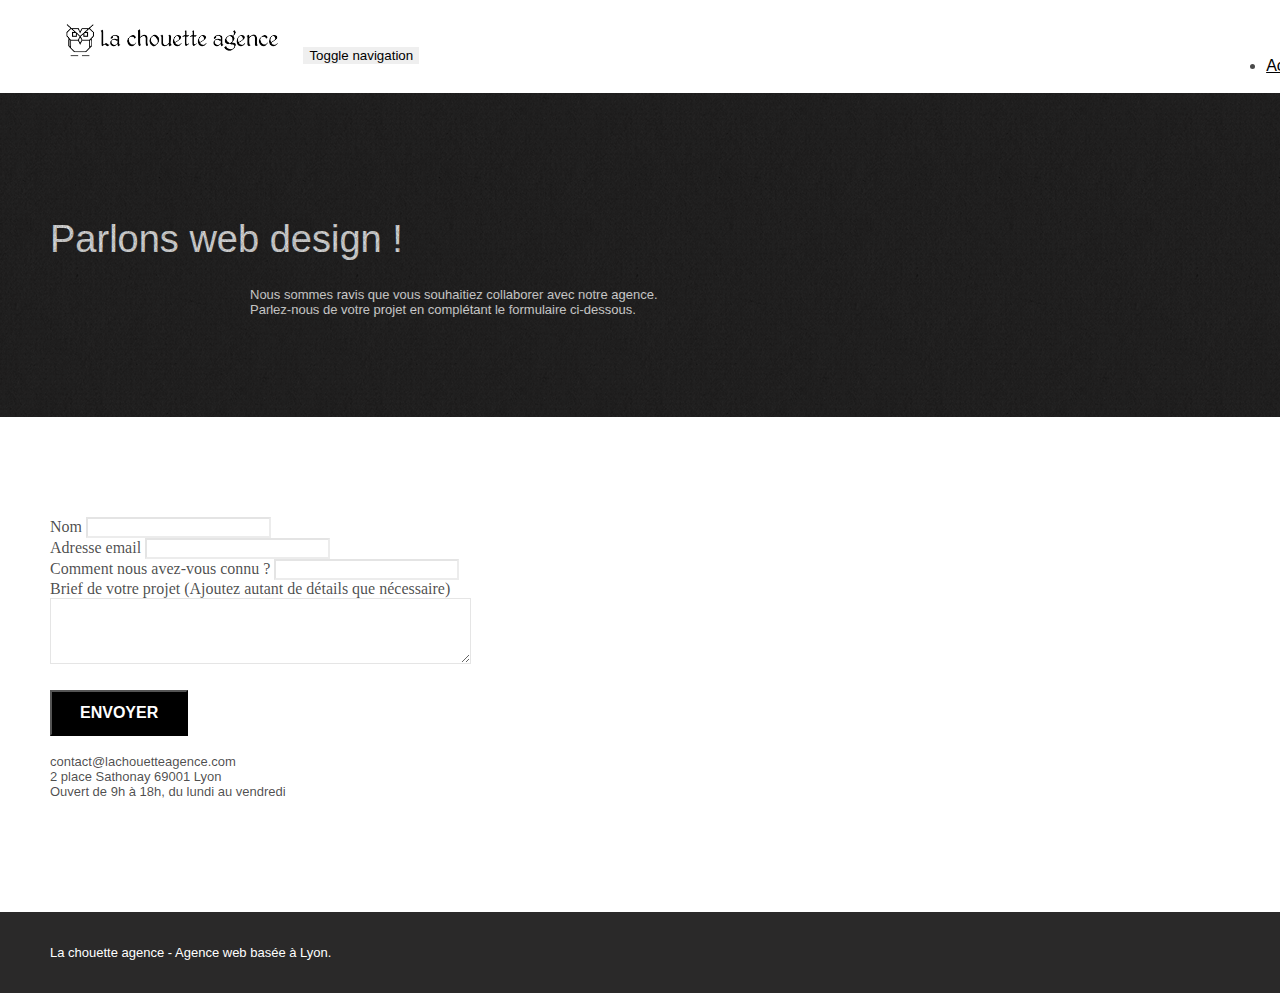
==== contact.html @ bb952fed "page contact" ====
<!doctype html>
<html lang="fr">
<head>
    <meta charset="utf-8">
    <meta name="keywords" content="">
  
    <meta name="viewport" content="width=device-width, initial-scale=1.0, viewport-fit=cover">
    <link rel="shortcut icon" type="image/png" href="favicon.jpg">
    
	<link rel="stylesheet" type="text/css" href="./css/bootstrap.min.css">
	<link rel="stylesheet" type="text/css" href="style.css">
	<link rel="stylesheet" type="text/css" href="./css/font-awesome.min.css">
	<link rel="stylesheet" type="text/css" href="./css/et-line.min.css">
	
    <meta name="language" content="fr"/>
	<script src="./js/jquery-2.1.0.min.js"></script>
	<script src="./js/bootstrap.min.js"></script>
	<script src="./js/blocs.min.js"></script>
	<script src="./js/jqBootstrapValidation.js"></script>
	<script src="./js/formHandler.js"></script>
    <title>Audit de vos projets webmarketing - La chouette agence</title>
    <meta name="description" content="Identifiez vos potentiels de croissance pour accélérer votre business avec les experts de la-chouette agence"/>
    
<!-- Analytics -->
 
<!-- Analytics END -->
    
</head>
<body>
<!-- Principal conteneur -->
<div class="page-container">
    
<!-- bloc-0 -->
<div class="bloc bgc-white l-bloc " id="bloc-0">
	<div class="container bloc-sm">
		<nav class="navbar row">
			<div class="navbar-header">
				<a class="navbar-brand" href="index.html"><img src="img/la-chouette-agence.png" alt="atlanta web design logo" height="40" /></a>
				<button id="nav-toggle" type="button" class="ui-navbar-toggle navbar-toggle" data-toggle="collapse" data-target=".navbar-1">
					<span class="sr-only">Toggle navigation</span><span class="icon-bar"></span><span class="icon-bar"></span><span class="icon-bar"></span>
				</button>
			</div>
			<div class="collapse navbar-collapse navbar-1 special-dropdown-nav">
				<ul class="site-navigation nav navbar-nav">
					<li>
						<a href="index.html">Accueil</a>
					</li>
					<li>
					</li>
					<li>
						<a href="contact.html">page2 &gt;</a>
					</li>
				</ul>
			</div>
		</nav>
	</div>
</div>
<!-- bloc-0 END -->

<!-- bloc-6 -->
<div class="bloc bg-dots-bg bg-repeat bgc-atomic-tangerine d-bloc bloc-bg-texture texture-paper" id="bloc-6">
	<div class="container bloc-lg">
		<div class="row">
			<div class="col-sm-12">
				<h1 class="text-center hero-bloc-text tc-white">
					Parlons web design !
				</h1>
				<p class="text-center mg-lg tc-white tight-width-whitespace">
					Nous sommes ravis que vous souhaitiez collaborer avec notre agence.<br>
					Parlez-nous de votre projet en complétant le formulaire ci-dessous.
				</p>
			</div>
		</div>
	</div>
</div>
<!-- bloc-6 END -->

<!-- bloc-7 -->
<div class="bloc bgc-white l-bloc" id="bloc-7">
	<div class="container bloc-lg">
		<div class="row">
			<div class="col-sm-6">
				<form id="form_1">
					<div class="form-group">
						<label>
							Nom
						</label>
						<input id="name" class="form-control" required />
					</div>
					<div class="form-group">
						<label>
							Adresse email
						</label>
						<input id="email" class="form-control" type="email" required />
					</div>
					<div class="form-group">
						<label>
							Comment nous avez-vous connu ?
						</label>
						<input class="form-control" type="email" required id="input_504" />
					</div>
					<div class="form-group">
						<label>
							Brief de votre projet (Ajoutez autant de détails que nécessaire)<br>
						</label><textarea id="message" class="form-control" rows="4" cols="50" required></textarea>
					</div> 
					<button class="bloc-button btn btn-lg btn-block cta-hero btn-atomic-tangerine" type="submit">
						Envoyer
					</button>
				</form>
			</div>
			<div class="col-sm-6">
				<p>
					contact@lachouetteagence.com<br>2 place Sathonay 69001 Lyon<br>Ouvert de 9h à 18h, du lundi au vendredi<br>
				</p>
			</div>
		</div>
	</div>
</div>
<!-- bloc-7 END -->

<!-- ScrollToTop Button -->
<a class="bloc-button btn btn-d scrollToTop" onclick="scrollToTarget('1')"><span class="fa fa-chevron-up"></span></a>
<!-- ScrollToTop Button END-->


<!-- Footer - bloc-8 -->
<div class="bloc bgc-atomic-tangerine d-bloc" id="bloc-8">
	<div class="container bloc-sm">
		<div class="row">
			<div class="col-sm-12">
				<p class="text-center white">
					La chouette agence - Agence web basée à Lyon.<br>
				</p>
				<div class="row row-no-gutters social">
					<div class="col-sm-3">
						<div class="text-center">
							<a class="social" href="index.html"><span class="fa fa-twitter icon-md"></span></a>
						</div>
					</div>
					<div class="col-sm-3">
						<div class="text-center">
							<a class="social" href="index.html"><span class="fa fa-facebook icon-md"></span></a>
						</div>
					</div>
					<div class="col-sm-3">
						<div class="text-center">
							<a class="social" href="index.html"><span class="fa fa-dribbble icon-md"></span></a>
						</div>
					</div>
					<div class="col-sm-3">
						<div class="text-center">
							<a class="social" href="index.html"><span class="fa fa-instagram icon-md"></span></a>
						</div>
					</div>
				</div>
			</div>
		</div>
	</div>
</div>
<!-- Footer - bloc-8 END -->

</div>
<!-- Principal conteneur END -->
    

</body>
</html>
---- style.css ----
body {
    margin: 0;
    padding: 0;
    background: #FFF;
    overflow-x: hidden;
    -webkit-font-smoothing: antialiased;
    -moz-osx-font-smoothing: grayscale;
}

a,
button {
    transition: all .3s ease-in-out;
    outline: none!important;
}

a:hover {
    text-decoration: none;
    cursor: pointer;
}
a {
    color:#FFFFFF;
}
#page-loading-blocs-notifaction {
    position: fixed;
    top: 0;
    bottom: 0;
    width: 100%;
    z-index: 100000;
    background: #FFFFFF url("img/pageload-spinner.gif") no-repeat center center;
}

.bloc {
    width: 100%;
    clear: both;
    background: 50% 50% no-repeat;
    padding: 0 50px;
    -webkit-background-size: cover;
    -moz-background-size: cover;
    -o-background-size: cover;
    background-size: cover;
    position: relative;
}

.bloc .container {
    padding-left: 0;
    padding-right: 0;
}

.bloc-lg {
    padding: 100px 50px;
}

.bloc-md {
    padding: 50px;
}

.bloc-sm {
    padding: 20px 50px;
}

.bg-center,
.bg-l-edge,
.bg-r-edge,
.bg-t-edge,
.bg-b-edge,
.bg-tl-edge,
.bg-bl-edge,
.bg-tr-edge,
.bg-br-edge,
.bg-repeat {
    -webkit-background-size: auto!important;
    -moz-background-size: auto!important;
    -o-background-size: auto!important;
    background-size: auto!important;
}

.bg-repeat {
    background: repeat;
}

.bg-t-edge {
    background: top no-repeat;
}

.bloc-bg-texture::before {
    content: "";
    background-size: 2px 2px;
    position: absolute;
    top: 0;
    bottom: 0;
    left: 0;
    right: 0;
}

.texture-paper::before {
    background: url("img/texture-paper.png");
    background-size: 280px 280px;
}

.b-parallax {
    background-attachment: fixed;
}

.d-bloc {
    color: rgb(255 255 255 / 100%);
}

.d-bloc button:hover {
    color: rgb(255 255 255 / 100%);
}

.d-bloc .icon-round,
.d-bloc .icon-square,
.d-bloc .icon-rounded,
.d-bloc .icon-semi-rounded-a,
.d-bloc .icon-semi-rounded-b {
    border-color: rgba(255, 255, 255, .9);
}

.d-bloc .divider-h span {
    border-color: rgba(255, 255, 255, .2);
}

.d-bloc .a-btn,
.d-bloc .navbar a,
.d-bloc .navbar-brand,
.d-bloc a .icon-sm,
.d-bloc a .icon-md,
.d-bloc a .icon-lg,
.d-bloc a .icon-xl,
.d-bloc h1 a,
.d-bloc h2 a,
.d-bloc h3 a,
.d-bloc h4 a,
.d-bloc h5 a,
.d-bloc h6 a,
.d-bloc p a {
    color: rgb(255, 255, 255);
}

.d-bloc .a-btn:hover,
.d-bloc .navbar a:hover,
.d-bloc .navbar-brand:hover,
.d-bloc a:hover .icon-sm,
.d-bloc a:hover .icon-md,
.d-bloc a:hover .icon-lg,
.d-bloc a:hover .icon-xl,
.d-bloc h1 a:hover,
.d-bloc h2 a:hover,
.d-bloc h3 a:hover,
.d-bloc h4 a:hover,
.d-bloc h5 a:hover,
.d-bloc h6 a:hover,
.d-bloc p a:hover {
    color: rgba(255, 255, 255, 1);
}

.d-bloc .navbar-toggle .icon-bar {
    background: rgba(255, 255, 255, 1);
}

.d-bloc .btn-wire,
.d-bloc .btn-wire:hover {
    color: rgba(255, 255, 255, 1);
    border-color: rgba(255, 255, 255, 1);
}

.d-bloc .panel {
    color: rgba(0, 0, 0, .5);
}

.d-bloc .panel button:hover {
    color: rgba(0, 0, 0, .7);
}

.d-bloc .panel icon {
    border-color: rgba(0, 0, 0, .7);
}

.d-bloc .panel .divider-h span {
    border-color: rgba(0, 0, 0, .1);
}

.d-bloc .panel .a-btn {
    color: rgba(0, 0, 0, .6);
}

.d-bloc .panel .a-btn:hover {
    color: rgba(0, 0, 0, 1);
}

.d-bloc .panel .btn-wire,
.d-bloc .panel .btn-wire:hover {
    color: rgba(0, 0, 0, .7);
    border-color: rgba(0, 0, 0, .3);
}

.d-bloc .panel,
.l-bloc {
    color: rgb(0 0 0 / 71%);
}

.d-bloc .panel button:hover,
.l-bloc button:hover {
    color: rgb(0 0 0 / 71%);
}

.l-bloc .icon-round,
.l-bloc .icon-square,
.l-bloc .icon-rounded,
.l-bloc .icon-semi-rounded-a,
.l-bloc .icon-semi-rounded-b {
    border-color: rgba(0, 0, 0, .7);
}

.d-bloc .panel .divider-h span,
.l-bloc .divider-h span {
    border-color: rgba(0, 0, 0, .1);
}

.d-bloc .panel .a-btn,
.l-bloc .a-btn,
.l-bloc .navbar a,
.l-bloc .navbar-brand,
.l-bloc a .icon-sm,
.l-bloc a .icon-md,
.l-bloc a .icon-lg,
.l-bloc a .icon-xl,
.l-bloc h1 a,
.l-bloc h2 a,
.l-bloc h3 a,
.l-bloc h4 a,
.l-bloc h5 a,
.l-bloc h6 a,
.l-bloc p a {
    color: rgb(0 0 0);
}

.d-bloc .panel .a-btn:hover,
.l-bloc .a-btn:hover,
.l-bloc .navbar a:hover,
.l-bloc .navbar-brand:hover,
.l-bloc a:hover .icon-sm,
.l-bloc a:hover .icon-md,
.l-bloc a:hover .icon-lg,
.l-bloc a:hover .icon-xl,
.l-bloc h1 a:hover,
.l-bloc h2 a:hover,
.l-bloc h3 a:hover,
.l-bloc h4 a:hover,
.l-bloc h5 a:hover,
.l-bloc h6 a:hover,
.l-bloc p a:hover {
    color: rgba(0, 0, 0, 1);
}

.l-bloc .navbar-toggle .icon-bar {
    color: rgba(0, 0, 0, .6);
}

.d-bloc .panel .btn-wire,
.d-bloc .panel .btn-wire:hover,
.l-bloc .btn-wire,
.l-bloc .btn-wire:hover {
    color: rgba(0, 0, 0, .7);
    border-color: rgba(0, 0, 0, .3);
}

.voffset {
    margin-top: 30px;
}

.voffset-lg {
    margin-top: 80px;
}

.row-no-gutters {
    margin-right: 0;
    margin-left: 0;
}

.row.row-no-gutters > [class^="col-"],
.row.row-no-gutters > [class*=" col-"] {
    padding-right: 0;
    padding-left: 50px;
    padding: 50p;
    justify-content: space-between;
}

#bloc-1-hero h1 {
    font-size: 32px;
}

.navbar {
    margin-bottom: 0;
    z-index: 1;
}

.navbar-brand {
    height: auto;
    padding: 3px 15px;
    font-size: 25px;
    font-weight: normal;
    font-weight: 600;
    line-height: 44px;
}

.navbar-brand img {
    max-height: 200px;
    margin: 0 5px 0 0;
    display: inline;
}

.navbar-brand img[src$=svg] {
    min-width: 100px;
}

.nav-center .navbar-brand img {
    margin: 0;
}

.navbar .nav {
    padding-top: 2px;
    margin-right: -16px;
    float: right;
    z-index: 1;
}

.nav > li {
    float: left;
    margin-top: 4px;
    font-size: 16px;
}

.navbar-nav .open .dropdown-menu > li > a {
    text-align: inherit;
}

.nav > li a:hover,
.nav > li a:focus {
    background: transparent;
}

.navbar-toggle {
    margin: 10px 10px 0 0;
    border: 0px;
}

.navbar-toggle:hover {
    background: transparent!important;
}

.navbar-toggle .icon-bar {
    background-color: rgba(0, 0, 0, .5);
    width: 26px;
}

.nav-invert .navbar .nav {
    float: left;
}

.nav-invert .navbar-header,
.nav-invert .navbar-brand {
    float: right;
    position: relative;
    z-index: 2;
}

@media (min-width: 768px) {
    .site-navigation {
        position: absolute;
        top: 50%;
        right: 20px;
        transform: translate(0, -50%);
        -webkit-transform: translateY(-50%);
    }
    .nav > li .dropdown-menu a,
    .nav > li .dropdown-menu a:hover {
        color: #484848;
    }
    .nav-invert .site-navigation {
        left: 0;
        right: 0;
    }
    .nav-center {
        text-align: center;
    }
    .nav-center .navbar-header {
        width: 100%;
    }
    .nav-center .navbar-header,
    .nav-center .navbar-brand,
    .nav-center .nav > li {
        float: none;
        display: inline-block;
    }
    .nav-center .site-navigation {
        position: relative;
        width: 100%;
        right: 0;
        margin-right: 0px;
        margin-top: 20px;
    }
    .nav-center.mini-nav .navbar-toggle {
        float: none;
        margin: 10px auto 0;
    }
}

.nav > li > .dropdown a {
    background: none!important;
    display: block;
    padding: 14px 15px;
}

nav .caret {
    margin: 0 5px;
}

.dropdown-menu .dropdown-menu {
    top: -8px;
    left: 100%;
}

.dropdown-menu .dropmenu-flow-right {
    top: 100%;
    left: 0;
    margin-left: -1px;
    border-top-left-radius: 0;
    border-top-right-radius: 0;
}

.dropdown-menu .dropdown span {
    border: 4px solid black;
    border-top-color: transparent;
    border-right-color: transparent;
    border-bottom-color: transparent;
    margin: 6px -5px 0 0!important;
    float: right;
}

.mg-md {
    margin-top: 10px;
    margin-bottom: 20px;
}

.mg-lg {
    margin-top: 10px;
    margin-bottom: 40px;
}

.btn {
    margin: 0 5px 5px 0;
}

.btn.pull-right {
    margin: 0 0 5px 5px;
}

.btn-d,
.btn-d:hover,
.btn-d:focus {
    color: #FFF;
    background: rgba(0, 0, 0, .3);
}

button {
    outline: none!important;
}

.btn-rd {
    border-radius: 40px;
}

.btn-clean {
    border: 1px solid rgba(0, 0, 0, .08);
    border-bottom-color: rgba(0, 0, 0, .1);
    text-shadow: 0 1px 0 rgba(0, 0, 1, .1);
    box-shadow: 0 1px 3px rgba(0, 0, 1, .25), inset 0 1px 0 0 rgba(255, 255, 255, .15);
}

.icon-md {
    font-size: 30px!important;
}

.icon-lg {
    font-size: 60px!important;
}

.sm-shadow {
    text-shadow: 0 1px 2px rgba(0, 0, 0, .3);
}

.panel-sq,
.panel-sq .panel-heading,
.panel-sq .panel-footer {
    border-radius: 0;
}

.panel-rd {
    border-radius: 30px;
}

.panel-rd .panel-heading {
    border-radius: 29px 29px 0 0;
}

.panel-rd .panel-footer {
    border-radius: 0 0 29px 29px;
}

.form-control {
    border-color: rgba(0, 0, 0, .1);
    box-shadow: none;
}

.scrollToTop {
    width: 40px;
    height: 40px;
    position: fixed;
    bottom: 20px;
    right: 20px;
    opacity: 0;
    z-index: 500;
    transition: all .3s ease-in-out;
}

.scrollToTop span {
    margin-top: 6px;
}

.showScrollTop {
    font-size: 14px;
    opacity: 1;
}

a[data-lightbox] {
    position: relative;
    display: block;
    text-align: center;
}

a[data-lightbox]:hover::before {
    content: "+";
    font-family: "HelveticaNeue-Light", "Helvetica Neue Light", "Helvetica Neue", Helvetica, Arial;
    font-size: 32px;
    width: 50px;
    height: 50px;
    margin-left: -25px;
    border-radius: 50%;
    background: rgba(0, 0, 0, .6);
    color: #FFF;
    font-weight: 100;
    z-index: 1;
    position: absolute;
    top: 50%;
    transform: translateY(-50%);
    -webkit-transform: translateY(-50%);
}

a[data-lightbox]:hover img {
    opacity: 0.6;
    -webkit-animation-fill-mode: none;
    animation-fill-mode: none;
}

#lightbox-modal {
    display: flex;
    align-items: center;
}

#lightbox-modal .modal-dialog {
    width: 90%;
    max-width: 900px;
    margin: 0 auto 0;
}

#lightbox-modal .modal-dialog img {
    max-height: 90vh;
    margin: 0 auto;
}

.lightbox-caption {
    padding: 20px;
    color: #FFF;
    background: rgba(0, 0, 0, .5);
    position: absolute;
    left: 15px;
    right: 15px;
    bottom: 5px;
}

.close-lightbox {
    color: #FFF;
    font-size: 30px;
    position: absolute;
    top: 20px;
    right: 20px;
    z-index: 20;
    background: rgba(0, 0, 0, .5);
    border: none;
    line-height: 30px;
    padding: 0 9px 5px;
    opacity: 0.3;
}

.close-lightbox:hover,
.next-lightbox:hover,
.prev-lightbox:hover {
    opacity: 1.0;
    color: #FFF;
}

.next-lightbox,
.prev-lightbox {
    font-size: 20px;
    color: rgba(255, 255, 255, .9);
    background: rgba(0, 0, 0, .5);
    transition: all .2s ease-in-out;
    position: absolute;
    top: 45%;
    z-index: 1;
    opacity: 0.4;
}

.next-lightbox {
    padding: 6px 8px 1px 13px;
    right: 25px;
}

.prev-lightbox {
    padding: 6px 13px 1px 10px;
    left: 25px;
}

.snapshot-lb .modal-body {
    padding-bottom: 45px;
}

.snapshot-lb .lightbox-caption {
    padding: 0;
    color: rgba(0, 0, 0, .5);
    background: none;
}

h1,h2,h3,h4,h5,h6,p, label.btn, a
 {
    font-family: "helvetica";
    font-weight: 400;
    
}

.container {
    max-width: 1000px;
}

.hero-bloc-text {
    font-size: 38px;
}

.hero-bloc-text-sub {
    font-size: 36px;
}

.statement-bloc-text {
    line-height: 26px;
    font-style: italic;
    font-size: 20px;
    text-align: center;
    font-weight: lighter;
    max-width: 520px;
    margin: auto auto auto auto;
}

p {
    font-size: 13px;
}

.tight-width-whitespace {
    max-width: 600px;
    margin: auto auto auto auto;
}

.h1 {
    font-size: 20px;
    font-family: "Open Sans";
}

.cta-hero {
    margin-top: 22px;
    color: #FFFFFF!important;
    text-transform: uppercase;
    padding: 12px 28px 12px 28px;
    font-size: 16px;
    font-weight: 700;
}

.social {
    /* max-width: 400px; */
    margin: auto auto auto auto;
    text-decoration-color: #ffffff;
    justify-content: space-between;
}

h2 {
    font-size: 22px;
    line-height: 1.4em;
}

h3 {
    font-size: 15px;
    text-transform: uppercase;
    font-weight: 700;
    color: #333333!important;
}

.med-width-whitespace {
    max-width: 800px;
    margin: auto auto auto auto;
    box-shadow: 0px 0px 0px #000000;
}

h1 {
    color: #333333!important;
}

h4 {
    color: #333333!important;
}

.icons {
    margin-bottom: 14px;
    margin-top: 24px;
}

.white {
    color: #FFFFFF!important;
}

.portfolio-thumb {
    margin-bottom: 24px;
}

.portfolio-row {
    margin-bottom: 44px;
    margin-top: 50px;
}

.avatar {
    box-shadow: 0px 4px 9px rgba(0, 0, 0, 0.3);
}

.black-background {
    background-color: rgba(165, 147, 99, 0.7);
    padding: 40px 40px 40px 40px;
}

.bold-link {
    font-weight: 900;
    text-decoration: underline!important;
}

.bgc-white {
    background-color: #FFFFFF;
}

.bgc-dark-slate-blue {
    background-color: #364577;
}

.bgc-atomic-tangerine {
    background-color: #2a2929;
}

.tc-white {
    color: #FFFFFF!important;
}

.btn-atomic-tangerine {
    background: #000000;
    color: #FFFFFF!important;
}

.btn-atomic-tangerine:hover {
    background: #ff5100!important;
    color: #FFFFFF!important;
}

.ltc-white {
    color: #FFFFFF!important;
}

.ltc-white:hover {
    color: #cccccc!important;
}

.ltc-atomic-tangerine {
    color: #F3976C!important;
}

.ltc-atomic-tangerine:hover {
    color: #c27956!important;
}

.icon-dark-slate-blue {
    color: #364577!important;
    border-color: #364577!important;
}

.bg-dots-bg {
    background-image: url("img/dots-bg.png");
}

.bg-lines-h2-bg {
    background-image: url("img/lines-h2-bg.png");
}

.bg-banniere {
    background-image: url("img/la-chouette-agence-banniere.jpg");
}

.bg-presentation {
    background-image: url("img/image-de-presentation.bmp");
}

@media (max-width: 1024px) {
    .bloc {
        padding-left: 20px;
        padding-right: 20px;
    }
    .bloc.full-width-bloc,
    .bloc-tile-2.full-width-bloc .container,
    .bloc-tile-3.full-width-bloc .container,
    .bloc-tile-4.full-width-bloc .container {
        padding-left: 0;
        padding-right: 0;
    }
}

@media (max-width: 992px) and (min-width: 768px) {
    .navbar .nav {
        max-width: 80%
    }
    .nav-center.navbar .nav {
        max-width: 100%
    }
}

@media only screen and (min-width: 768px) and (max-width: 1024px) and (orientation: landscape) {
    .b-parallax {
        background-attachment: scroll;
    }
}

@media only screen and (min-width: 1024px) and (max-width: 1366px) and (-webkit-min-device-pixel-ratio: 1.5) {
    .b-parallax {
        background-attachment: scroll;
    }
}

@media (max-width: 991px) {
    .container {
        width: 100%;
    }
    .b-parallax {
        background-attachment: scroll;
    }
    .page-container,
    #hero-bloc {
        overflow-x: hidden;
        position: relative;
    }
    
    .bloc-group,
    .bloc-group .bloc {
        display: block;
        width: 100%;
    }
    .bloc-fill-screen .fill-bloc-top-edge,
    .bloc-fill-screen .fill-bloc-bottom-edge {
        padding: 0 20px;
        
    }
}

@media (max-width: 767px) {
    .page-container {
        overflow-x: hidden;
        position: relative;
    }
    h1,
    h2,
    h3,
    h4,
    h5,
    h6,
    p,
    #disqus_thread {
        padding-left: 10px!important;
        padding-right: 10px!important;
    }
    .b-parallax {
        background-attachment: scroll;
    }
    .navbar .nav {
        padding-top: 0;
        border-top: 1px solid rgba(0, 0, 0, .2);
        float: none!important;
    }
    .navbar.row {
        margin-left: 0;
        margin-right: 0;
    }
    .site-navigation {
        position: inherit;
        transform: none;
        -webkit-transform: none;
        -ms-transform: none;
    }
    .nav > li {
        margin-top: 0;
        border-bottom: 1px solid rgba(0, 0, 0, .1);
        background: rgba(0, 0, 0, .05);
        text-align: left;
        padding-left: 15px;
        width: 100%;
    }
    .nav > li:hover {
        background: rgba(0, 0, 0, .08);
    }
    .dropdown .dropdown a .caret {
        float: none;
        margin: 5px 0 0 10px!important;
        border: 4px solid black;
        border-bottom-color: transparent;
        border-right-color: transparent;
        border-left-color: transparent;
    }
    #hero-bloc .navbar .nav {
        background: rgba(0, 0, 0, .8);
    }
    #hero-bloc .navbar .nav a {
        color: rgba(255, 255, 255, .6);
    }
    .hero {
        padding: 50px 0;
    }
    .hero-nav {
        left: -1px;
        right: -1px;
    }
    .navbar-collapse {
        padding: 0;
        overflow-x: hidden;
        -webkit-box-shadow: none;
        box-shadow: none;
    }
    .navbar-brand img {
        max-height: 40px;
        width: auto;
    }
    .nav-invert .navbar-header {
        float: none;
        width: 100%;
    }
    .nav-invert .navbar-toggle {
        float: left;
        margin-left: 10px;
    }
    .bloc {
        padding-left: 0;
        padding-right: 0;
    }
    .bloc-xxl,
    .bloc-xl,
    .bloc-lg {
        padding: 40px 0;
    }
    .bloc-sm,
    .bloc-md {
        padding-left: 0;
        padding-right: 0;
    }
    .bloc-tile-2 .container,
    .bloc-tile-3 .container,
    .bloc-tile-4 .container,
    .bloc-fill-screen .fill-bloc-top-edge,
    .bloc-fill-screen .fill-bloc-bottom-edge {
        padding-left: 0;
        padding-right: 0;
    }
    .a-block {
        padding: 0 10px;
    }
    .btn-dwn {
        display: none;
    }
    .voffset {
        margin-top: 5px;
    }
    .voffset-md {
        margin-top: 20px;
    }
    .voffset-lg {
        margin-top: 30px;
    }
    form {
        padding: 5px;
    }
    .close-lightbox {
        display: inline-block;
    }
    .blocsapp-device-iphone5 {
        background-size: 216px 425px;
        padding-top: 60px;
        width: 216px;
        height: 425px;
    }
    .blocsapp-device-iphone5 img {
        width: 180px;
        height: 320px;
    }
}

@media (max-width: 400px) {
    .bloc {
        padding-left: 0;
        padding-right: 0;
    }
}

@media (max-width: 767px) {
    .bloc-mob-center-text {
        text-align: center;
    }
}
.col-sm-4 {
    margin-top:30px;
}

.keywords {
    text-align: center;
}
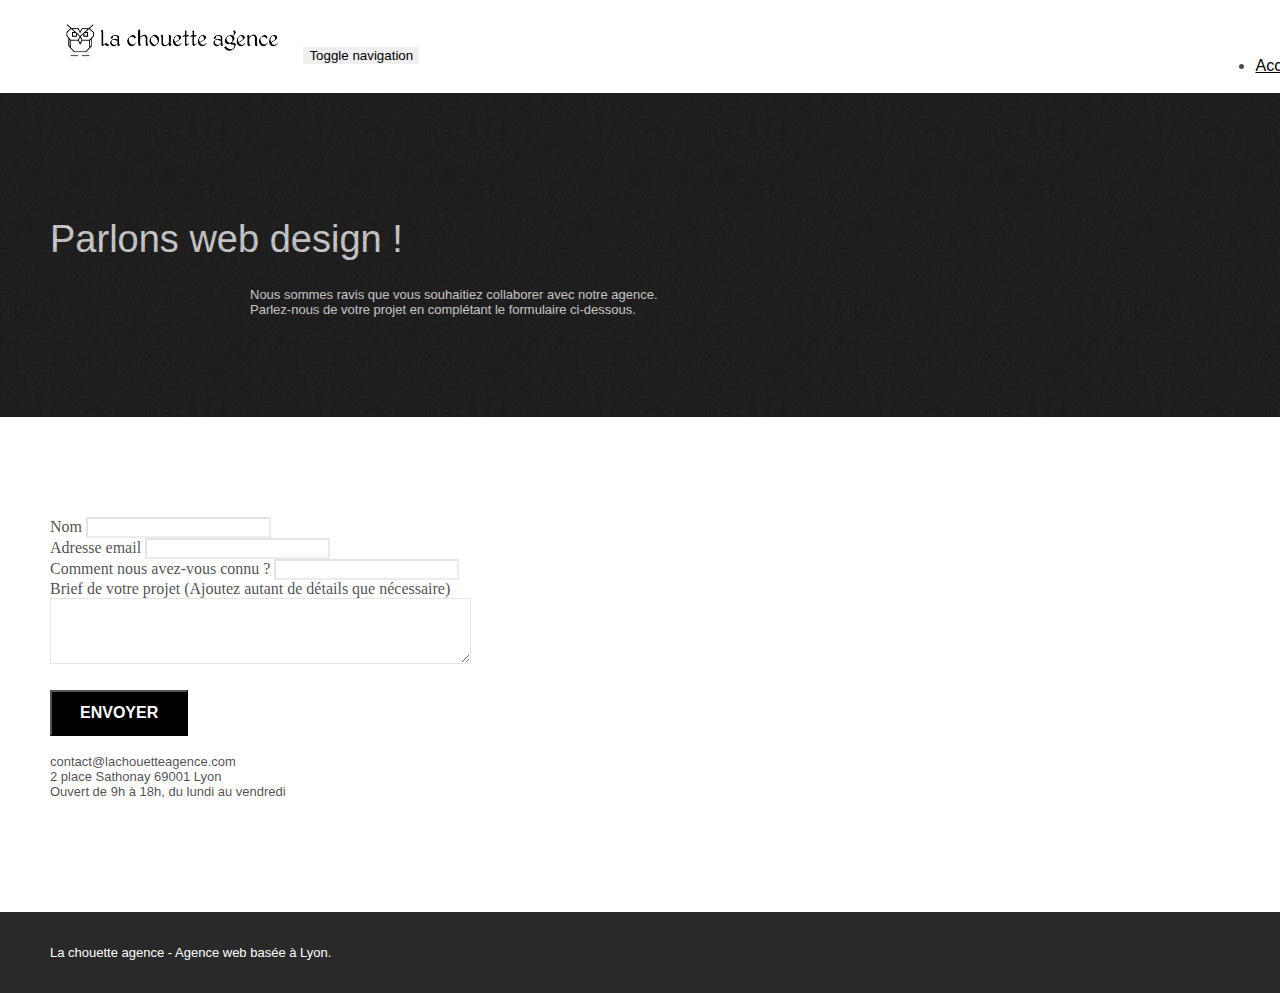
==== commit 77b00ed1: "page contact" ====
--- a/contact.html
+++ b/contact.html
@@ -48,7 +48,7 @@
 					<li>
 					</li>
 					<li>
-						<a href="contact.html">page2 &gt;</a>
+						<a href="contact.html">Contact &gt;</a>
 					</li>
 				</ul>
 			</div>
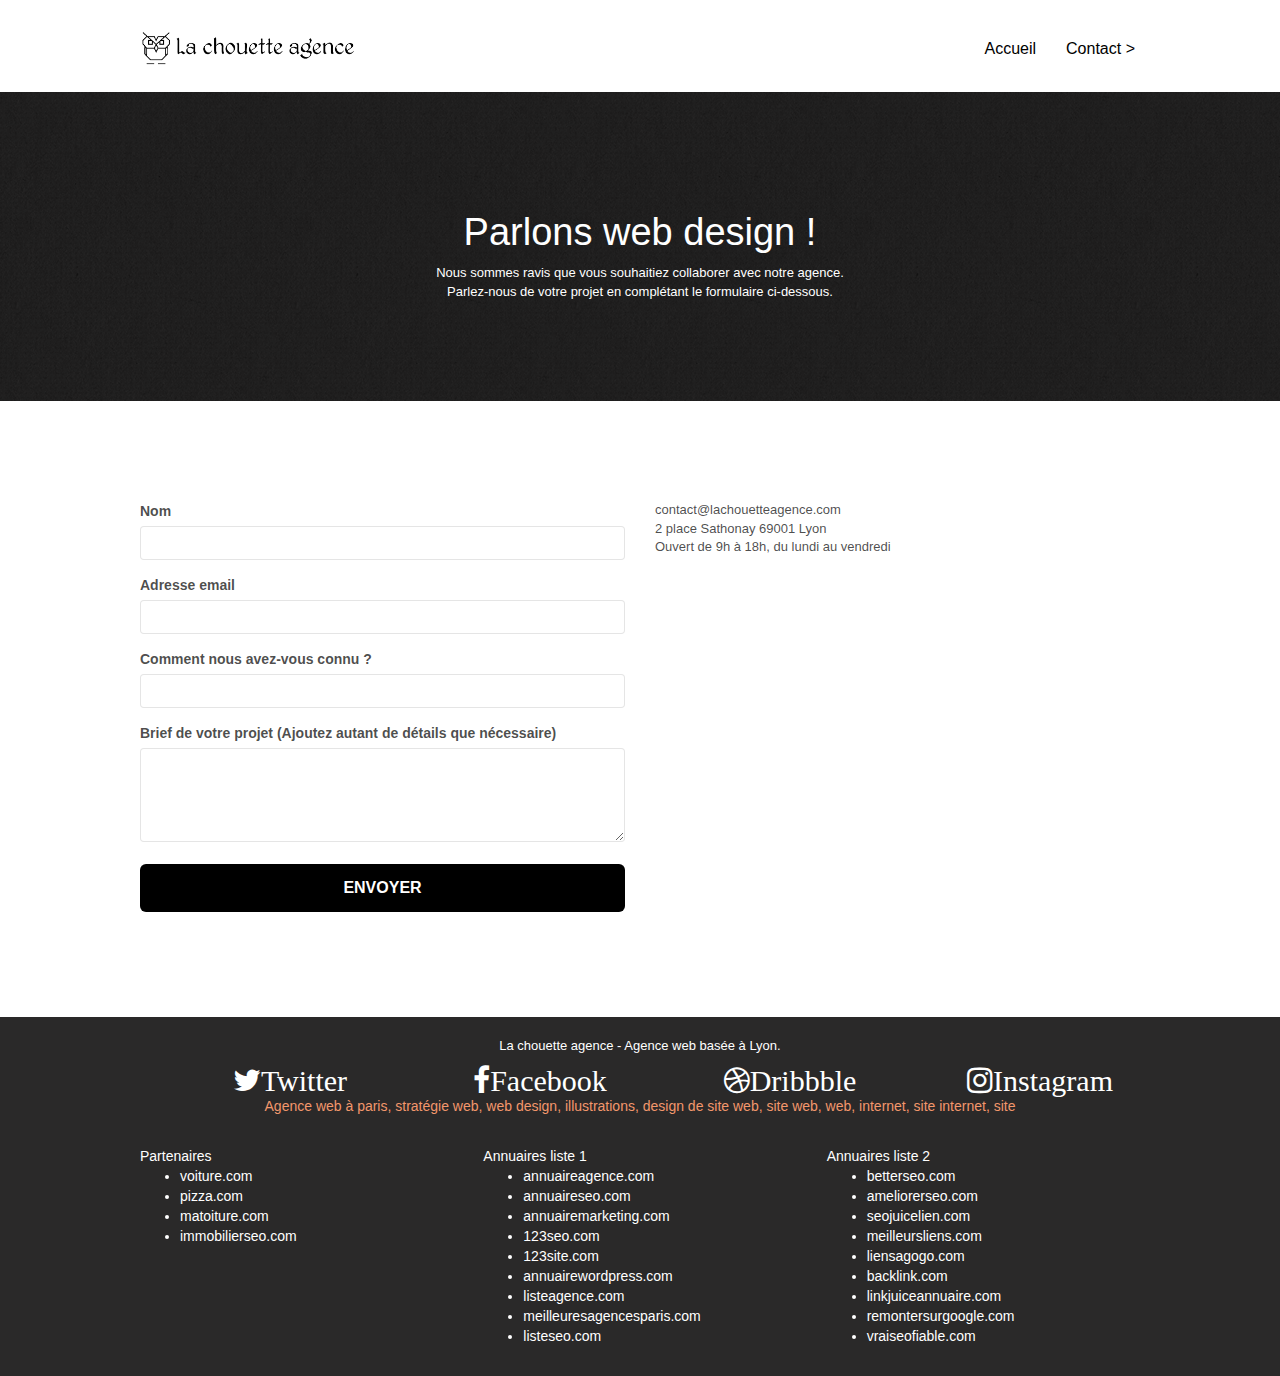
==== commit 93522140: "modification ergonomie page contact" ====
--- a/contact.html
+++ b/contact.html
@@ -11,6 +11,11 @@
 	<link rel="stylesheet" type="text/css" href="style.css">
 	<link rel="stylesheet" type="text/css" href="./css/font-awesome.min.css">
 	<link rel="stylesheet" type="text/css" href="./css/et-line.min.css">
+	<link rel="stylesheet" type="text/css" href="./css/bootstrap.css">
+	<link rel="stylesheet" type="text/css" href="style.css">
+	<link rel="stylesheet" type="text/css" href="./css/font-awesome.css">
+	<link rel="stylesheet" type="text/css" href="./css/et-line.css">
+	
 	
     <meta name="language" content="fr"/>
 	<script src="./js/jquery-2.1.0.min.js"></script>
@@ -18,6 +23,12 @@
 	<script src="./js/blocs.min.js"></script>
 	<script src="./js/jqBootstrapValidation.js"></script>
 	<script src="./js/formHandler.js"></script>
+	<script src="./js/jquery-2.1.0.js"></script>
+	<script src="./js/bootstrap.js"></script>
+	<script src="./js/blocs.js"></script>
+	<script src="./js/jquery.touchSwipe.js" defer></script>
+	<script src="./js/gmaps.js"></script>
+
     <title>Audit de vos projets webmarketing - La chouette agence</title>
     <meta name="description" content="Identifiez vos potentiels de croissance pour accélérer votre business avec les experts de la-chouette agence"/>
     
@@ -82,25 +93,25 @@
 			<div class="col-sm-6">
 				<form id="form_1">
 					<div class="form-group">
-						<label>
+						<label for="name">
 							Nom
 						</label>
 						<input id="name" class="form-control" required />
 					</div>
 					<div class="form-group">
-						<label>
+						<label for="email">
 							Adresse email
 						</label>
 						<input id="email" class="form-control" type="email" required />
 					</div>
 					<div class="form-group">
-						<label>
+						<label for="input_504">
 							Comment nous avez-vous connu ?
 						</label>
 						<input class="form-control" type="email" required id="input_504" />
 					</div>
 					<div class="form-group">
-						<label>
+						<label for="message">
 							Brief de votre projet (Ajoutez autant de détails que nécessaire)<br>
 						</label><textarea id="message" class="form-control" rows="4" cols="50" required></textarea>
 					</div> 
@@ -135,23 +146,63 @@
 				<div class="row row-no-gutters social">
 					<div class="col-sm-3">
 						<div class="text-center">
-							<a class="social" href="index.html"><span class="fa fa-twitter icon-md"></span></a>
-						</div>
-					</div>
-					<div class="col-sm-3">
-						<div class="text-center">
-							<a class="social" href="index.html"><span class="fa fa-facebook icon-md"></span></a>
-						</div>
-					</div>
-					<div class="col-sm-3">
-						<div class="text-center">
-							<a class="social" href="index.html"><span class="fa fa-dribbble icon-md"></span></a>
-						</div>
-					</div>
-					<div class="col-sm-3">
-						<div class="text-center">
-							<a class="social" href="index.html"><span class="fa fa-instagram icon-md"></span></a>
-						</div>
+							<a class="social" href="index.html"><span class="fa fa-twitter icon-md">Twitter</span></a>
+						</div>
+					</div>
+					<div class="col-sm-3">
+						<div class="text-center">
+							<a class="social" href="index.html"><span class="fa fa-facebook icon-md">Facebook</span></a>
+						</div>
+					</div>
+					<div class="col-sm-3">
+						<div class="text-center">
+							<a class="social" href="index.html"><span class="fa fa-dribbble icon-md">Dribbble</span></a>
+						</div>
+					</div>
+					<div class="col-sm-3">
+						<div class="text-center">
+							<a class="social" href="index.html"><span class="fa fa-instagram icon-md">Instagram</span></a>
+						</div>
+					</div>
+					<div class="keywords" style="color:#F3976C;">Agence web à paris, stratégie web, web design, illustrations, design de site web, site web, web, internet, site internet, site</div>
+				</div>
+				<div class="row">
+					<div class="col-sm-4">
+						Partenaires
+							<ul>
+								<li><a href="voiture.com">voiture.com</a></li>
+								<li><a href="pizza.com">pizza.com</a></li>
+								<li><a href="matoiture.com">matoiture.com</a></li>
+								<li><a href="immobilierseo.com">immobilierseo.com</a></li>
+							</ul>		
+					</div>
+					<div class="col-sm-4">
+						Annuaires liste 1
+						<ul>
+							<li><a href="annuaireagence.com">annuaireagence.com</a></li>
+							<li><a href="annuaireseo.com">annuaireseo.com</a></li>
+							<li><a href="annuairemarketing.com">annuairemarketing.com</a></li>
+							<li><a href="123seoture.com">123seo.com</a></li>
+							<li><a href="123site.com">123site.com</a></li>
+							<li><a href="annuairewordpress.com">annuairewordpress.com</a></li>
+							<li><a href="listeagence.com">listeagence.com</a></li>
+							<li><a href="meilleuresagencesparis.com">meilleuresagencesparis.com</a></li>
+							<li><a href="listeseo.com">listeseo.com</a></li>
+						</ul>
+					</div>
+					<div class="col-sm-4">
+						Annuaires liste 2
+						<ul>
+							<li><a href="betterseo.com">betterseo.com</a></li>
+							<li><a href="ameliorerseo.com">ameliorerseo.com</a></li>
+							<li><a href="seojuicelien.com">seojuicelien.com</a></li>
+							<li><a href="meilleursliens.com">meilleursliens.com</a></li>
+							<li><a href="liensagogo.com">liensagogo.com</a></li>
+							<li><a href="backlink.com">backlink.com</a></li>
+							<li><a href="linkjuiceannuaire.com">linkjuiceannuaire.com</a></li>
+							<li><a href="remontersurgoogle.com">remontersurgoogle.com</a></li>
+							<li><a href="vraiseofiable.com">vraiseofiable.com</a></li>
+						</ul>
 					</div>
 				</div>
 			</div>
--- a/css/et-line.css
+++ b/css/et-line.css
@@ -0,0 +1,519 @@
+@font-face {
+    font-family: et-line;
+    src: url(../fonts/et-line.eot);
+    src: url(../fonts/et-line.eot?#iefix) format('embedded-opentype'), url(../fonts/et-line.woff) format('woff'), url(../fonts/et-line.ttf) format('truetype'), url(../fonts/et-line.svg#et-line) format('svg');
+    font-weight: 400;
+    font-style: normal
+}
+
+.et-icon-adjustments,
+.et-icon-alarmclock,
+.et-icon-anchor,
+.et-icon-aperture,
+.et-icon-attachment,
+.et-icon-bargraph,
+.et-icon-basket,
+.et-icon-beaker,
+.et-icon-bike,
+.et-icon-book-open,
+.et-icon-briefcase,
+.et-icon-browser,
+.et-icon-calendar,
+.et-icon-camera,
+.et-icon-caution,
+.et-icon-chat,
+.et-icon-circle-compass,
+.et-icon-clipboard,
+.et-icon-clock,
+.et-icon-cloud,
+.et-icon-compass,
+.et-icon-desktop,
+.et-icon-dial,
+.et-icon-document,
+.et-icon-documents,
+.et-icon-download,
+.et-icon-dribbble,
+.et-icon-edit,
+.et-icon-envelope,
+.et-icon-expand,
+.et-icon-facebook,
+.et-icon-flag,
+.et-icon-focus,
+.et-icon-gears,
+.et-icon-genius,
+.et-icon-gift,
+.et-icon-global,
+.et-icon-globe,
+.et-icon-googleplus,
+.et-icon-grid,
+.et-icon-happy,
+.et-icon-hazardous,
+.et-icon-heart,
+.et-icon-hotairballoon,
+.et-icon-hourglass,
+.et-icon-key,
+.et-icon-laptop,
+.et-icon-layers,
+.et-icon-lifesaver,
+.et-icon-lightbulb,
+.et-icon-linegraph,
+.et-icon-linkedin,
+.et-icon-lock,
+.et-icon-magnifying-glass,
+.et-icon-map,
+.et-icon-map-pin,
+.et-icon-megaphone,
+.et-icon-mic,
+.et-icon-mobile,
+.et-icon-newspaper,
+.et-icon-notebook,
+.et-icon-paintbrush,
+.et-icon-paperclip,
+.et-icon-pencil,
+.et-icon-phone,
+.et-icon-picture,
+.et-icon-pictures,
+.et-icon-piechart,
+.et-icon-presentation,
+.et-icon-pricetags,
+.et-icon-printer,
+.et-icon-profile-female,
+.et-icon-profile-male,
+.et-icon-puzzle,
+.et-icon-quote,
+.et-icon-recycle,
+.et-icon-refresh,
+.et-icon-ribbon,
+.et-icon-rss,
+.et-icon-sad,
+.et-icon-scissors,
+.et-icon-scope,
+.et-icon-search,
+.et-icon-shield,
+.et-icon-speedometer,
+.et-icon-strategy,
+.et-icon-streetsign,
+.et-icon-tablet,
+.et-icon-target,
+.et-icon-telescope,
+.et-icon-toolbox,
+.et-icon-tools,
+.et-icon-tools-2,
+.et-icon-trophy,
+.et-icon-tumblr,
+.et-icon-twitter,
+.et-icon-upload,
+.et-icon-video,
+.et-icon-wallet,
+.et-icon-wine {
+    font-family: et-line;
+    speak: none;
+    font-style: normal;
+    font-weight: 400;
+    font-variant: normal;
+    text-transform: none;
+    line-height: 1;
+    -webkit-font-smoothing: antialiased;
+    -moz-osx-font-smoothing: grayscale;
+    display: inline-block
+}
+
+.et-icon-mobile:before {
+    content: "\e000"
+}
+
+.et-icon-laptop:before {
+    content: "\e001"
+}
+
+.et-icon-desktop:before {
+    content: "\e002"
+}
+
+.et-icon-tablet:before {
+    content: "\e003"
+}
+
+.et-icon-phone:before {
+    content: "\e004"
+}
+
+.et-icon-document:before {
+    content: "\e005"
+}
+
+.et-icon-documents:before {
+    content: "\e006"
+}
+
+.et-icon-search:before {
+    content: "\e007"
+}
+
+.et-icon-clipboard:before {
+    content: "\e008"
+}
+
+.et-icon-newspaper:before {
+    content: "\e009"
+}
+
+.et-icon-notebook:before {
+    content: "\e00a"
+}
+
+.et-icon-book-open:before {
+    content: "\e00b"
+}
+
+.et-icon-browser:before {
+    content: "\e00c"
+}
+
+.et-icon-calendar:before {
+    content: "\e00d"
+}
+
+.et-icon-presentation:before {
+    content: "\e00e"
+}
+
+.et-icon-picture:before {
+    content: "\e00f"
+}
+
+.et-icon-pictures:before {
+    content: "\e010"
+}
+
+.et-icon-video:before {
+    content: "\e011"
+}
+
+.et-icon-camera:before {
+    content: "\e012"
+}
+
+.et-icon-printer:before {
+    content: "\e013"
+}
+
+.et-icon-toolbox:before {
+    content: "\e014"
+}
+
+.et-icon-briefcase:before {
+    content: "\e015"
+}
+
+.et-icon-wallet:before {
+    content: "\e016"
+}
+
+.et-icon-gift:before {
+    content: "\e017"
+}
+
+.et-icon-bargraph:before {
+    content: "\e018"
+}
+
+.et-icon-grid:before {
+    content: "\e019"
+}
+
+.et-icon-expand:before {
+    content: "\e01a"
+}
+
+.et-icon-focus:before {
+    content: "\e01b"
+}
+
+.et-icon-edit:before {
+    content: "\e01c"
+}
+
+.et-icon-adjustments:before {
+    content: "\e01d"
+}
+
+.et-icon-ribbon:before {
+    content: "\e01e"
+}
+
+.et-icon-hourglass:before {
+    content: "\e01f"
+}
+
+.et-icon-lock:before {
+    content: "\e020"
+}
+
+.et-icon-megaphone:before {
+    content: "\e021"
+}
+
+.et-icon-shield:before {
+    content: "\e022"
+}
+
+.et-icon-trophy:before {
+    content: "\e023"
+}
+
+.et-icon-flag:before {
+    content: "\e024"
+}
+
+.et-icon-map:before {
+    content: "\e025"
+}
+
+.et-icon-puzzle:before {
+    content: "\e026"
+}
+
+.et-icon-basket:before {
+    content: "\e027"
+}
+
+.et-icon-envelope:before {
+    content: "\e028"
+}
+
+.et-icon-streetsign:before {
+    content: "\e029"
+}
+
+.et-icon-telescope:before {
+    content: "\e02a"
+}
+
+.et-icon-gears:before {
+    content: "\e02b"
+}
+
+.et-icon-key:before {
+    content: "\e02c"
+}
+
+.et-icon-paperclip:before {
+    content: "\e02d"
+}
+
+.et-icon-attachment:before {
+    content: "\e02e"
+}
+
+.et-icon-pricetags:before {
+    content: "\e02f"
+}
+
+.et-icon-lightbulb:before {
+    content: "\e030"
+}
+
+.et-icon-layers:before {
+    content: "\e031"
+}
+
+.et-icon-pencil:before {
+    content: "\e032"
+}
+
+.et-icon-tools:before {
+    content: "\e033"
+}
+
+.et-icon-tools-2:before {
+    content: "\e034"
+}
+
+.et-icon-scissors:before {
+    content: "\e035"
+}
+
+.et-icon-paintbrush:before {
+    content: "\e036"
+}
+
+.et-icon-magnifying-glass:before {
+    content: "\e037"
+}
+
+.et-icon-circle-compass:before {
+    content: "\e038"
+}
+
+.et-icon-linegraph:before {
+    content: "\e039"
+}
+
+.et-icon-mic:before {
+    content: "\e03a"
+}
+
+.et-icon-strategy:before {
+    content: "\e03b"
+}
+
+.et-icon-beaker:before {
+    content: "\e03c"
+}
+
+.et-icon-caution:before {
+    content: "\e03d"
+}
+
+.et-icon-recycle:before {
+    content: "\e03e"
+}
+
+.et-icon-anchor:before {
+    content: "\e03f"
+}
+
+.et-icon-profile-male:before {
+    content: "\e040"
+}
+
+.et-icon-profile-female:before {
+    content: "\e041"
+}
+
+.et-icon-bike:before {
+    content: "\e042"
+}
+
+.et-icon-wine:before {
+    content: "\e043"
+}
+
+.et-icon-hotairballoon:before {
+    content: "\e044"
+}
+
+.et-icon-globe:before {
+    content: "\e045"
+}
+
+.et-icon-genius:before {
+    content: "\e046"
+}
+
+.et-icon-map-pin:before {
+    content: "\e047"
+}
+
+.et-icon-dial:before {
+    content: "\e048"
+}
+
+.et-icon-chat:before {
+    content: "\e049"
+}
+
+.et-icon-heart:before {
+    content: "\e04a"
+}
+
+.et-icon-cloud:before {
+    content: "\e04b"
+}
+
+.et-icon-upload:before {
+    content: "\e04c"
+}
+
+.et-icon-download:before {
+    content: "\e04d"
+}
+
+.et-icon-target:before {
+    content: "\e04e"
+}
+
+.et-icon-hazardous:before {
+    content: "\e04f"
+}
+
+.et-icon-piechart:before {
+    content: "\e050"
+}
+
+.et-icon-speedometer:before {
+    content: "\e051"
+}
+
+.et-icon-global:before {
+    content: "\e052"
+}
+
+.et-icon-compass:before {
+    content: "\e053"
+}
+
+.et-icon-lifesaver:before {
+    content: "\e054"
+}
+
+.et-icon-clock:before {
+    content: "\e055"
+}
+
+.et-icon-aperture:before {
+    content: "\e056"
+}
+
+.et-icon-quote:before {
+    content: "\e057"
+}
+
+.et-icon-scope:before {
+    content: "\e058"
+}
+
+.et-icon-alarmclock:before {
+    content: "\e059"
+}
+
+.et-icon-refresh:before {
+    content: "\e05a"
+}
+
+.et-icon-happy:before {
+    content: "\e05b"
+}
+
+.et-icon-sad:before {
+    content: "\e05c"
+}
+
+.et-icon-facebook:before {
+    content: "\e05d"
+}
+
+.et-icon-twitter:before {
+    content: "\e05e"
+}
+
+.et-icon-googleplus:before {
+    content: "\e05f"
+}
+
+.et-icon-rss:before {
+    content: "\e060"
+}
+
+.et-icon-tumblr:before {
+    content: "\e061"
+}
+
+.et-icon-linkedin:before {
+    content: "\e062"
+}
+
+.et-icon-dribbble:before {
+    content: "\e063"
+}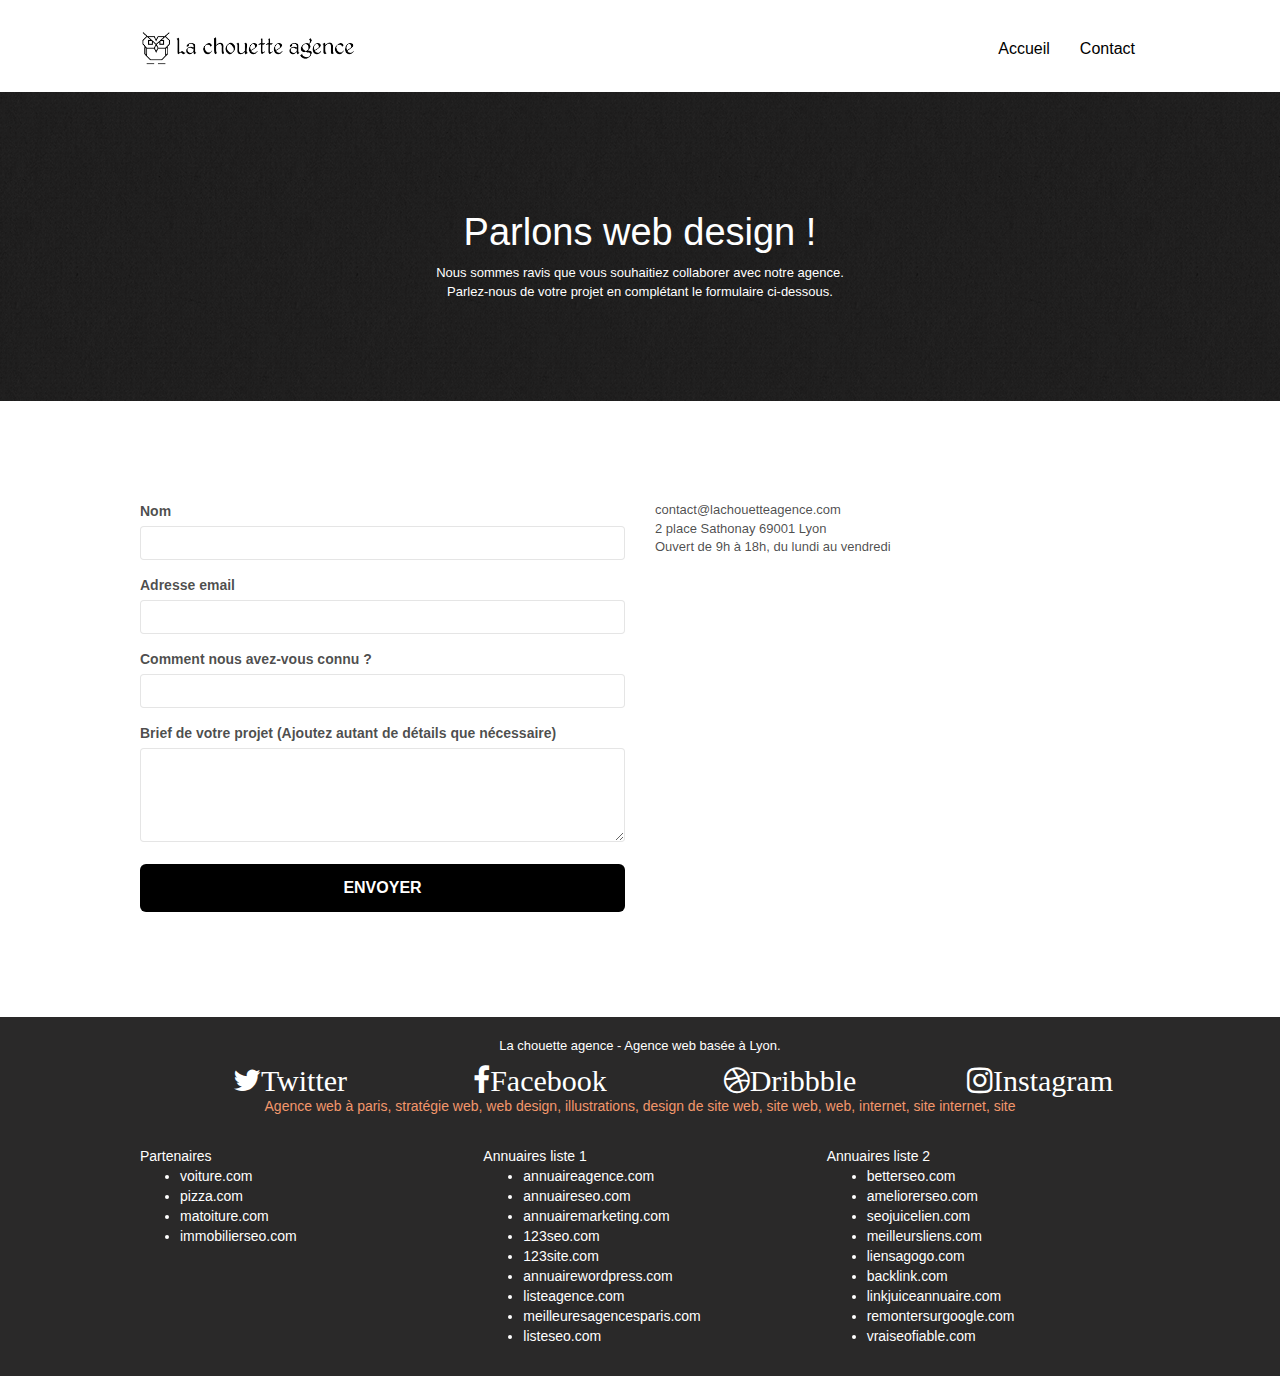
==== commit a08292a7: "modification page contact" ====
--- a/contact.html
+++ b/contact.html
@@ -59,7 +59,7 @@
 					<li>
 					</li>
 					<li>
-						<a href="contact.html">Contact &gt;</a>
+						<a href="contact.html">Contact</a>
 					</li>
 				</ul>
 			</div>
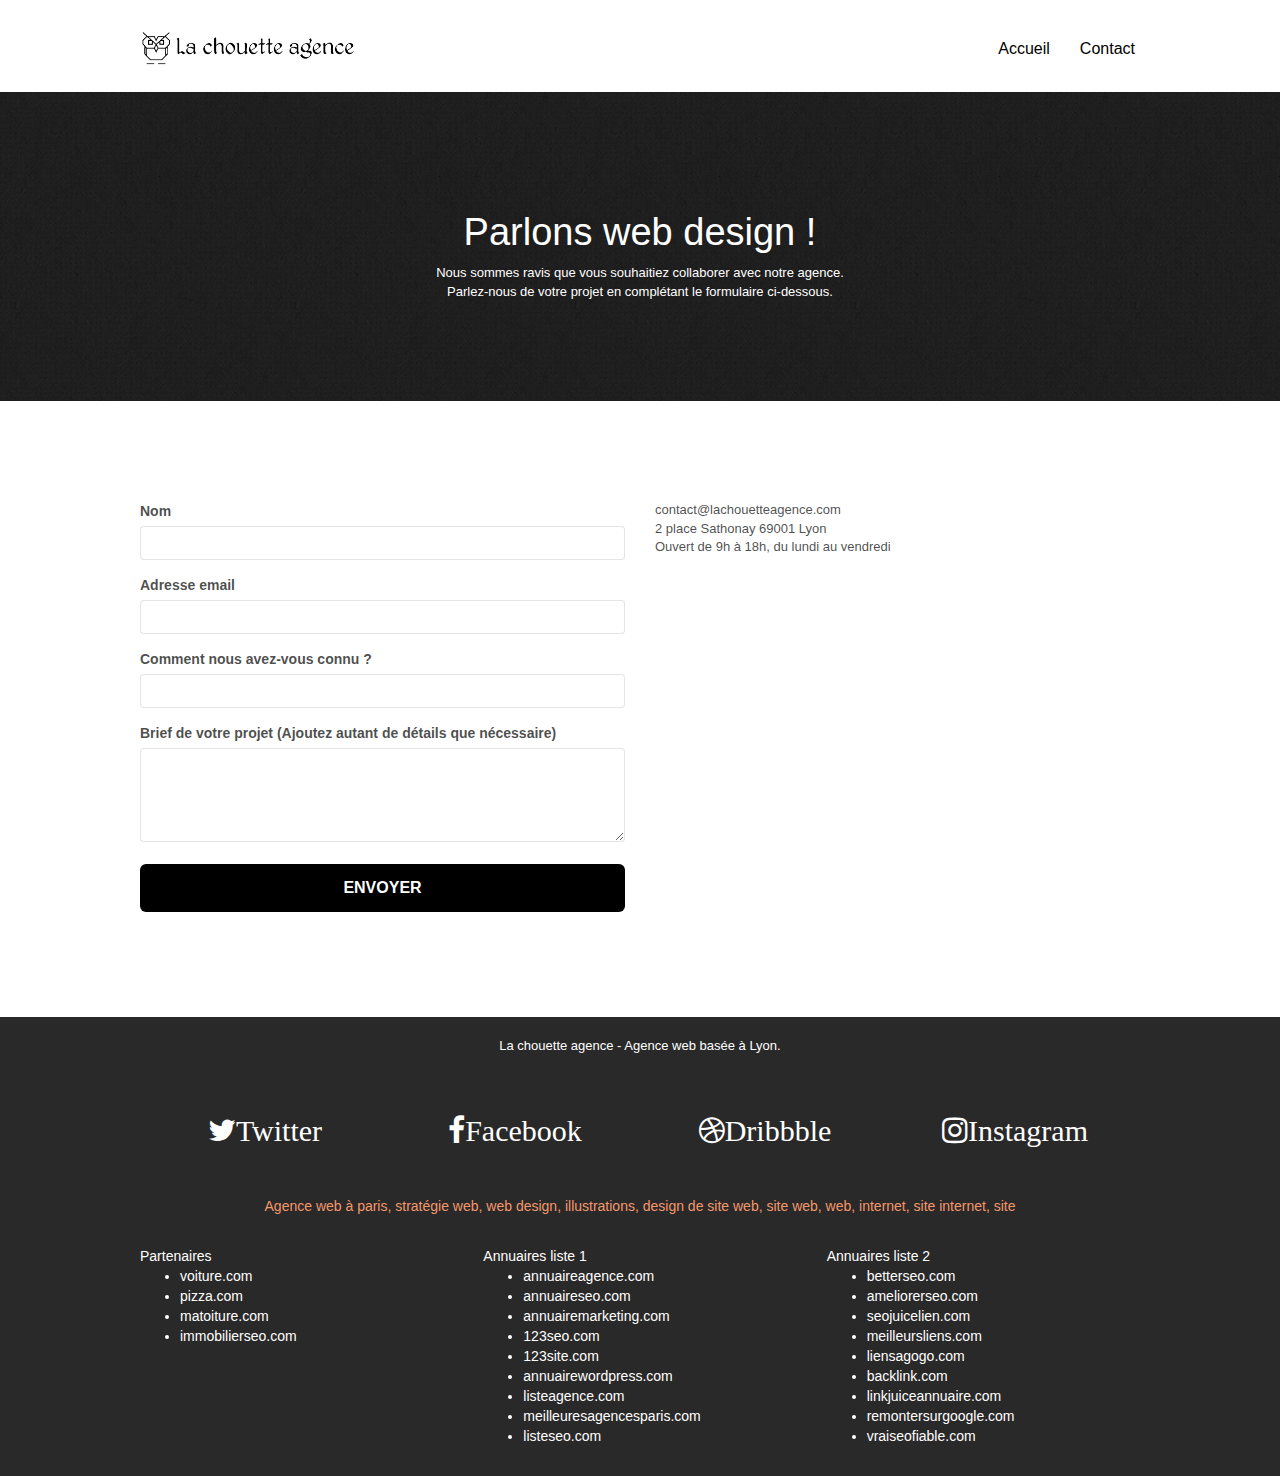
==== commit 547929f8: "w3c css" ====
--- a/contact.html
+++ b/contact.html
@@ -7,10 +7,10 @@
     <meta name="viewport" content="width=device-width, initial-scale=1.0, viewport-fit=cover">
     <link rel="shortcut icon" type="image/png" href="favicon.jpg">
     
-	<link rel="stylesheet" type="text/css" href="./css/bootstrap.min.css">
+	
 	<link rel="stylesheet" type="text/css" href="style.css">
-	<link rel="stylesheet" type="text/css" href="./css/font-awesome.min.css">
-	<link rel="stylesheet" type="text/css" href="./css/et-line.min.css">
+
+	
 	<link rel="stylesheet" type="text/css" href="./css/bootstrap.css">
 	<link rel="stylesheet" type="text/css" href="style.css">
 	<link rel="stylesheet" type="text/css" href="./css/font-awesome.css">
--- a/style.css
+++ b/style.css
@@ -283,7 +283,7 @@
 .row.row-no-gutters > [class*=" col-"] {
     padding-right: 0;
     padding-left: 50px;
-    padding: 50p;
+    padding: 50px;
     justify-content: space-between;
 }
 
--- a/style.css
+++ b/style.css
@@ -283,7 +283,7 @@
 .row.row-no-gutters > [class*=" col-"] {
     padding-right: 0;
     padding-left: 50px;
-    padding: 50p;
+    padding: 50px;
     justify-content: space-between;
 }
 
